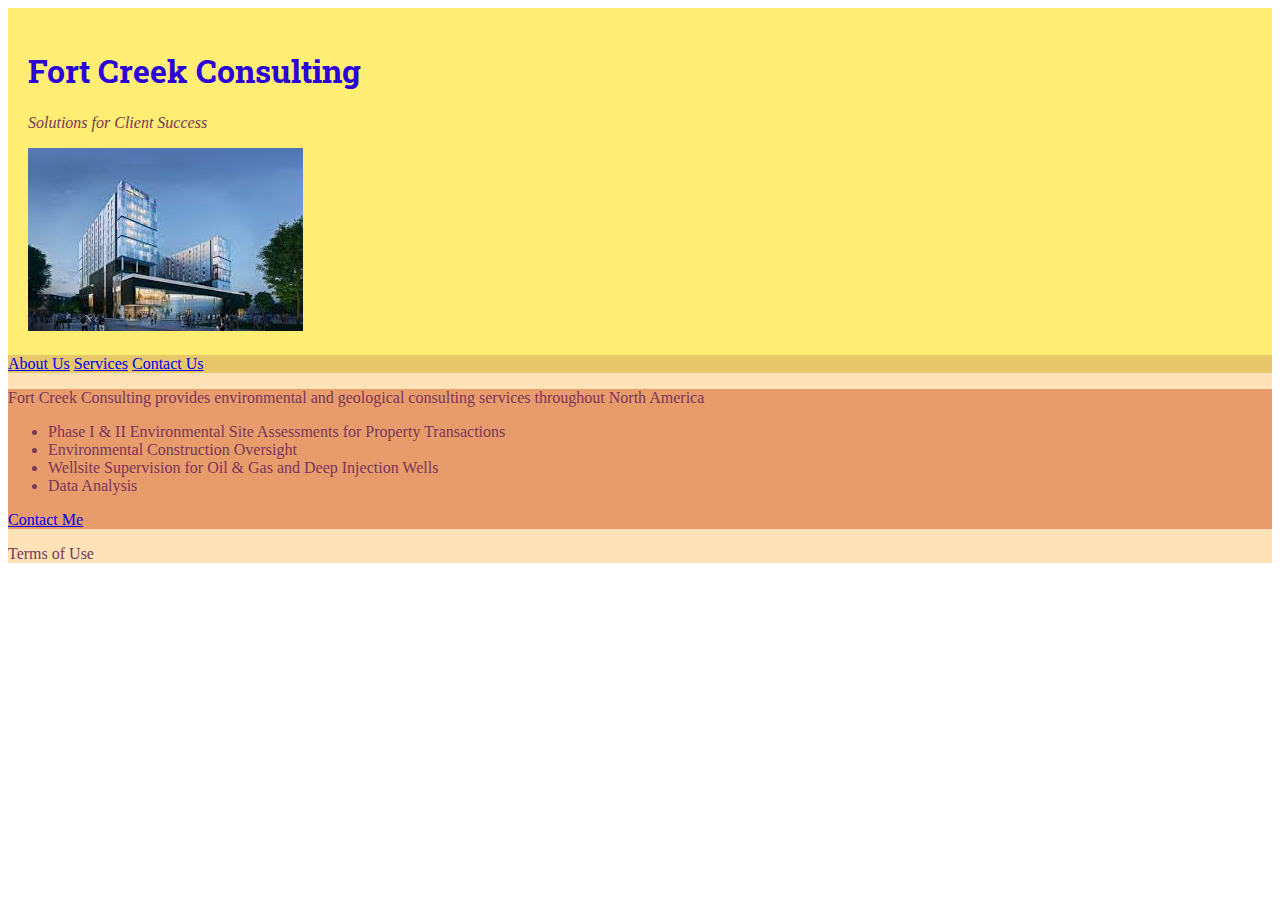
==== Unit_5/index.html @ ddcf2744 "Unit 5 Project" ====
<!DOCTYPE html>
<html>

<head>
	<title>Fort Creek Consulting</title>
	<link rel="stylesheet" type="text/css" href="css/style.css">
</head>

<body>
	<div class="wrapper">
	<header>
		<h1>Fort Creek Consulting</h1>
		<p id="slogan">Solutions for Client Success</p>
		<img src="images/building.jpg" alt="Newly Developed Property">
	</header>

	<nav>
		<a href="about">About Us</a>
		<a href="services">Services</a>
		<a href="contact">Contact Us</a>
	</nav>

	<section id="one">
		<aside class="picture">
		</aside>

		<article>
		<p>Fort Creek Consulting provides environmental and geological consulting services throughout North America</p>
		<ul>
		<li>Phase I & II Environmental Site Assessments for Property Transactions</li>
		<li>Environmental Construction Oversight</li>
		<li>Wellsite Supervision for Oil & Gas and Deep Injection Wells</li>
		<li>Data Analysis</li>
		</ul>
		<a href="terry.konkin@fortcreekconsulting.com">Contact Me</a>
		</article>
	</section>

	<footer>
		<p>Terms of Use</p>
	</footer>
	</div>

</body>
</html>
---- Unit_5/css/style.css ----
@import url(https://fonts.googleapis.com/css2?family=Roboto+Slab:wght@100&display=swap);

body {
	color: #7A3559;
}

div {
	background-color: #FFE2B8;
}

header {
	background-color: #FFED74;
	border 1px black solid;
	padding: 20px;
}

h1 {
	font-family: "Roboto Slab", sans-serif;
	color: #2A00D7;
}

#slogan {
	font-style: italic;
}

nav {
	background-color: #E8C66A;
}

section {
	background-color: #FFE2B8;
}

aside {
	background-color: #FFC675;
}

article {
	background-color: #E89C6C;
}
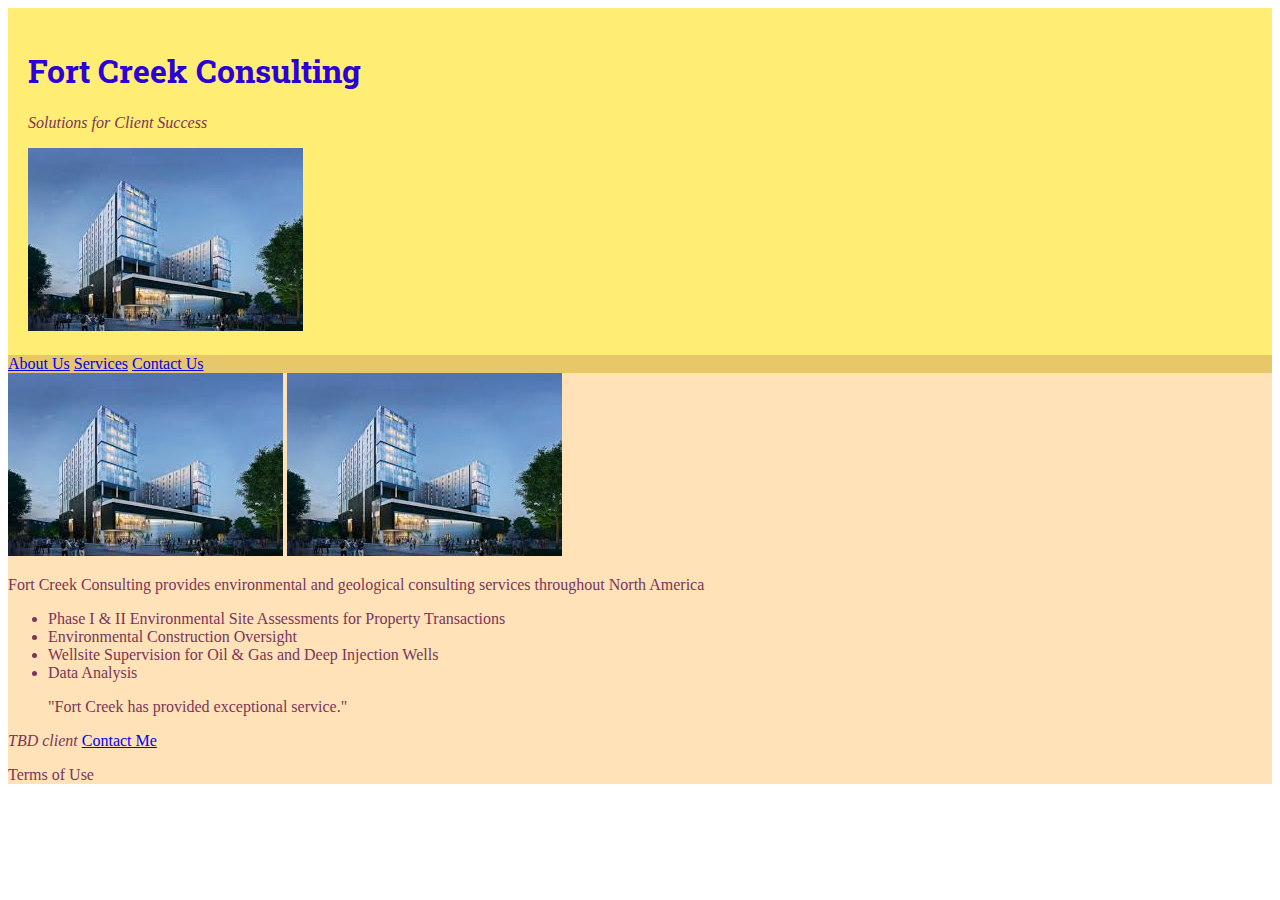
==== commit a5f94c16: "Unit 5 project" ====
--- a/Unit_5/index.html
+++ b/Unit_5/index.html
@@ -20,20 +20,27 @@
 		<a href="contact">Contact Us</a>
 	</nav>
 
-	<section id="one">
-		<aside class="picture">
-		</aside>
+	<section id="left block">
+		<img src="images/building.jpg" alt="Newly Developed Property">
+		<img src="images/building.jpg" alt="Newly Developed Property">
+	</section>
 
-		<article>
+	<section id="right block">
 		<p>Fort Creek Consulting provides environmental and geological consulting services throughout North America</p>
+
 		<ul>
 		<li>Phase I & II Environmental Site Assessments for Property Transactions</li>
 		<li>Environmental Construction Oversight</li>
 		<li>Wellsite Supervision for Oil & Gas and Deep Injection Wells</li>
 		<li>Data Analysis</li>
 		</ul>
+
+		<blockquote>
+		<p>"Fort Creek has provided exceptional service."</p>
+		</blockquote>
+		<cite>TBD client</cite>
+
 		<a href="terry.konkin@fortcreekconsulting.com">Contact Me</a>
-		</article>
 	</section>
 
 	<footer>
--- a/Unit_5/css/style.css
+++ b/Unit_5/css/style.css
@@ -11,7 +11,7 @@
 header {
 	background-color: #FFED74;
 	border 1px black solid;
-	padding: 20px;
+	padding: 20px 20px;
 }
 
 h1 {
@@ -39,3 +39,7 @@
 	background-color: #E89C6C;
 }
 
+footer {
+	#FF957E;
+}
+
